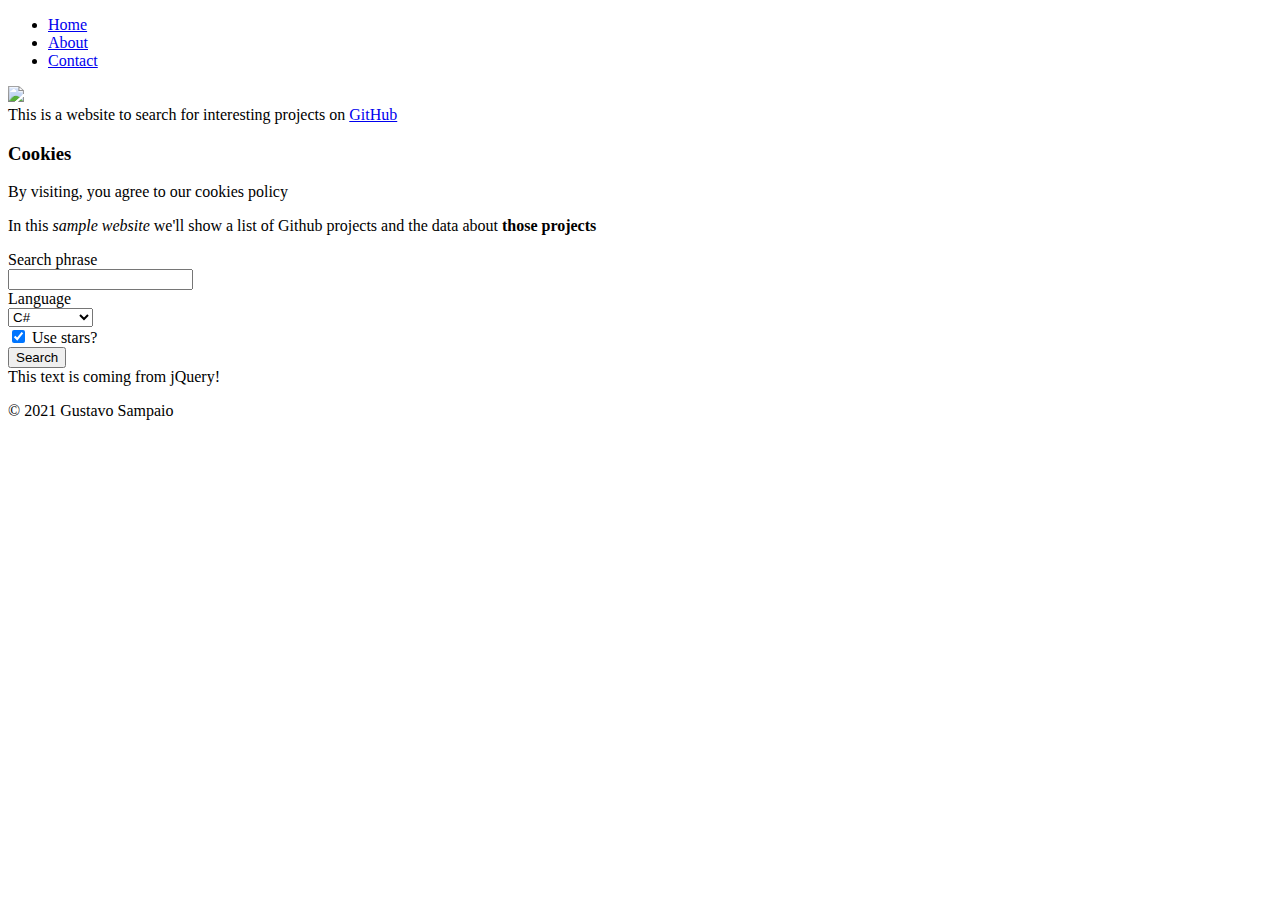
==== index.html @ b7c006ac "Added jQuery 3.6 to the project." ====
<!DOCTYPE html>
<html lang="pt">
<head>
    <meta charset="UTF-8">
    <meta name="viewport" content="width=device-width, initial-scale=1.0">
    <title>GitHub Hub</title>
    <link href='css/styles.css' rel="stylesheet" type="text/css" media="screen">
    <link rel="icon" type="image/png" href="img/favicon.ico">
</head>
<body>
    <div class="container">
        <header>
            <nav class="navbar">
                <ul>
                    <li><a href="/index.html">Home</a></li>
                    <li><a href="/about.html">About</a></li>
                    <li><a href="/contact.html">Contact</a></li>
                </ul>
            </nav>
            <a href="index.html"><img class="logo" src="img/logo.gif"/></a>
            <div>This is a website to search for interesting projects on <a href="https://github.com" target="_blank">GitHub</a></div>
        </header>
        <section class="cookie-agreement">
            <p>
                <h3>Cookies</h3>
                <span>
                    By visiting, you agree to our cookies policy
                </span>
            </p>
        </section>
        <section id="main">
            <p>
                In this <em>sample website</em> we'll show a list of Github projects 
                <span>and the data about</span> <strong>those projects</strong>
            </p>
            <form class="bordered-element simple-form" action="http://wilder.azurewebsites.net/echo" method="GET">
                <label for="searchPhrase">Search phrase</label><br>
                <input type="text" name="searchPhrase" id="searchPhrase"><br>
                <label for="langChoice">Language</label><br>
                <select name="langChoice" id="langChoice">
                    <option>All</option>
                    <option>JavaScript</option>
                    <option selected>C#</option>
                    <option>Java</option>
                    <option>Kotlin</option>
                    <option>Ruby</option>
                </select>
                <br>
                <input type="checkbox" checked="true" name="useStars" id="useStars">
                <label for="useStars">Use stars?</label><br>
                <input type="submit" value="Search"><br>
            </form>
            <div id="results" class="bordered-element">
                <div id="resultList">
                    Results here
                </div>
            </div>
        </section>
        <footer>
            <p>&copy; 2021 Gustavo Sampaio</p>
        </footer>
    </div>
    <script type="text/javascript" src="js/jquery-3.6.0.min.js"></script>
    <script type="text/javascript" src='js/index.js'></script>
</body>
</html>
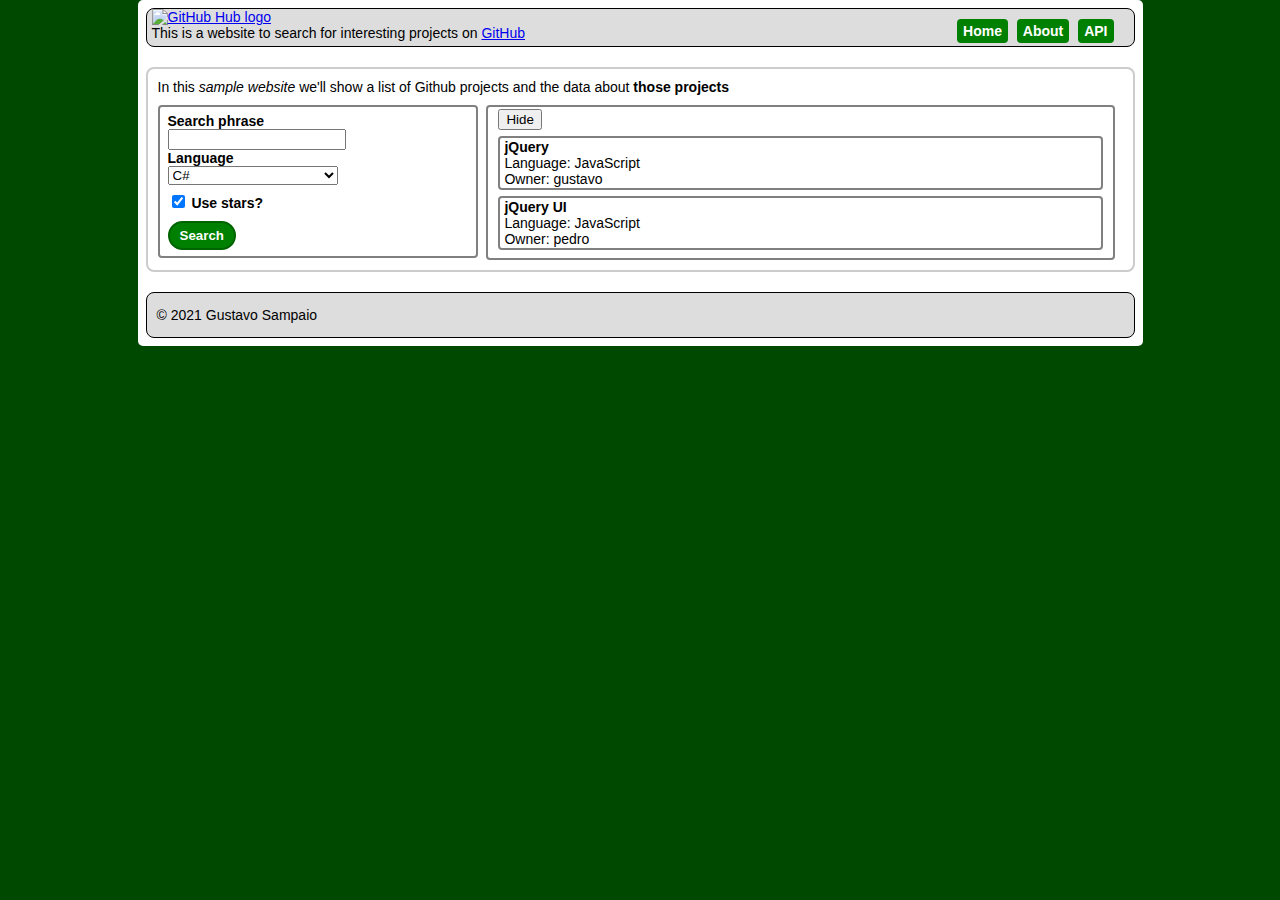
==== commit 34dc9697: "Styling the results list with event handling in jQuery!" ====
--- a/index.html
+++ b/index.html
@@ -14,20 +14,12 @@
                 <ul>
                     <li><a href="/index.html">Home</a></li>
                     <li><a href="/about.html">About</a></li>
-                    <li><a href="/contact.html">Contact</a></li>
+                    <li><a target="_blank" href="https://docs.github.com/en/rest">API</a></li>
                 </ul>
             </nav>
-            <a href="index.html"><img class="logo" src="img/logo.gif"/></a>
+            <a href="index.html"><img alt="GitHub Hub logo" class="logo" src="img/logo.gif"/></a>
             <div>This is a website to search for interesting projects on <a href="https://github.com" target="_blank">GitHub</a></div>
         </header>
-        <section class="cookie-agreement">
-            <p>
-                <h3>Cookies</h3>
-                <span>
-                    By visiting, you agree to our cookies policy
-                </span>
-            </p>
-        </section>
         <section id="main">
             <p>
                 In this <em>sample website</em> we'll show a list of Github projects 
@@ -51,8 +43,9 @@
                 <input type="submit" value="Search"><br>
             </form>
             <div id="results" class="bordered-element">
+                <button id="toggleButton">Hide</i></button>
                 <div id="resultList">
-                    Results here
+
                 </div>
             </div>
         </section>
--- a/css/styles.css
+++ b/css/styles.css
@@ -0,0 +1,129 @@
+header, footer {
+    background-color: rgb(221, 221, 221);
+    border: solid 1px black;
+    border-radius: 8px;
+    padding: 0 0 5px 5px;
+}
+
+.logo {
+    width: 200px;
+    height: 50px;
+    alt: GitHub Hub logo;
+}
+
+.navbar {
+    float: right;
+    margin-right: 20px;
+}
+
+.navbar li {
+    display: inline;
+    margin-left: 5px;
+    border-radius: 4px;
+    padding: 4px 6px;
+    font-weight: bold;
+    background-color: green;
+}
+
+nav a {
+    text-decoration: none;
+    color: white;
+}
+
+html, body {
+    padding: 0;
+    margin: 0;
+}
+
+body {
+    font-size: 14px;
+    font-family: -apple-system, BlinkMacSystemFont, 'Segoe UI', Roboto, Oxygen, Ubuntu, Cantarell, 'Open Sans', 'Helvetica Neue', sans-serif;
+    background-color: rgb(0, 73, 0);
+}
+
+footer {
+    padding: 0px 10px;
+    border-radius: 8px;
+}
+
+.container {
+    width: 989px;
+    margin: 0px auto;
+    background-color: white;
+    padding: 8px 8px;
+    border-radius: 5px;
+}
+
+#main {
+    border: solid 2px #ccc;
+    border-radius: 8px;
+    margin: 20px 0px;
+    padding: 10px 10px;
+}
+
+#main h2 {
+    margin: 0 0 10px 0;
+}
+
+#main p {
+    margin: 0 0 10px 0;
+}
+
+.simple-form {
+    padding: 6px 8px;
+    width: 300px;
+    display: inline-block;
+    vertical-align: top;
+}
+
+.simple-form label {
+    font-weight: bold;
+}
+
+.simple-form input[type=text],
+.simple-form select {
+    width: 170px;
+}
+
+.simple-form input[type="checkbox"] {
+    margin-top: 10px;
+}
+
+.simple-form input[type=submit] {
+    color: white;
+    border: solid 2px darkgreen;
+    background-color: green;
+    border-radius: 15px;
+    padding: 5px 10px;
+    font-weight: bold;
+    cursor: pointer;
+    margin-top: 10px;
+}
+
+.simple-form fieldset {
+    margin: 10px 0;
+    padding: 0;
+    border: 0;
+}
+
+.bordered-element {
+    border: solid 2px rgb(128, 128, 128);
+    border-radius: 4px;
+}
+
+#results {
+    margin: 0 5px;
+    padding: 2px 10px;
+    display: inline-block;
+    vertical-align: top;
+    width: 605px;
+}
+
+.result {
+    margin: 6px 0;
+    padding: 1px 4px;
+}
+
+.result .title {
+    font-weight: bold;
+}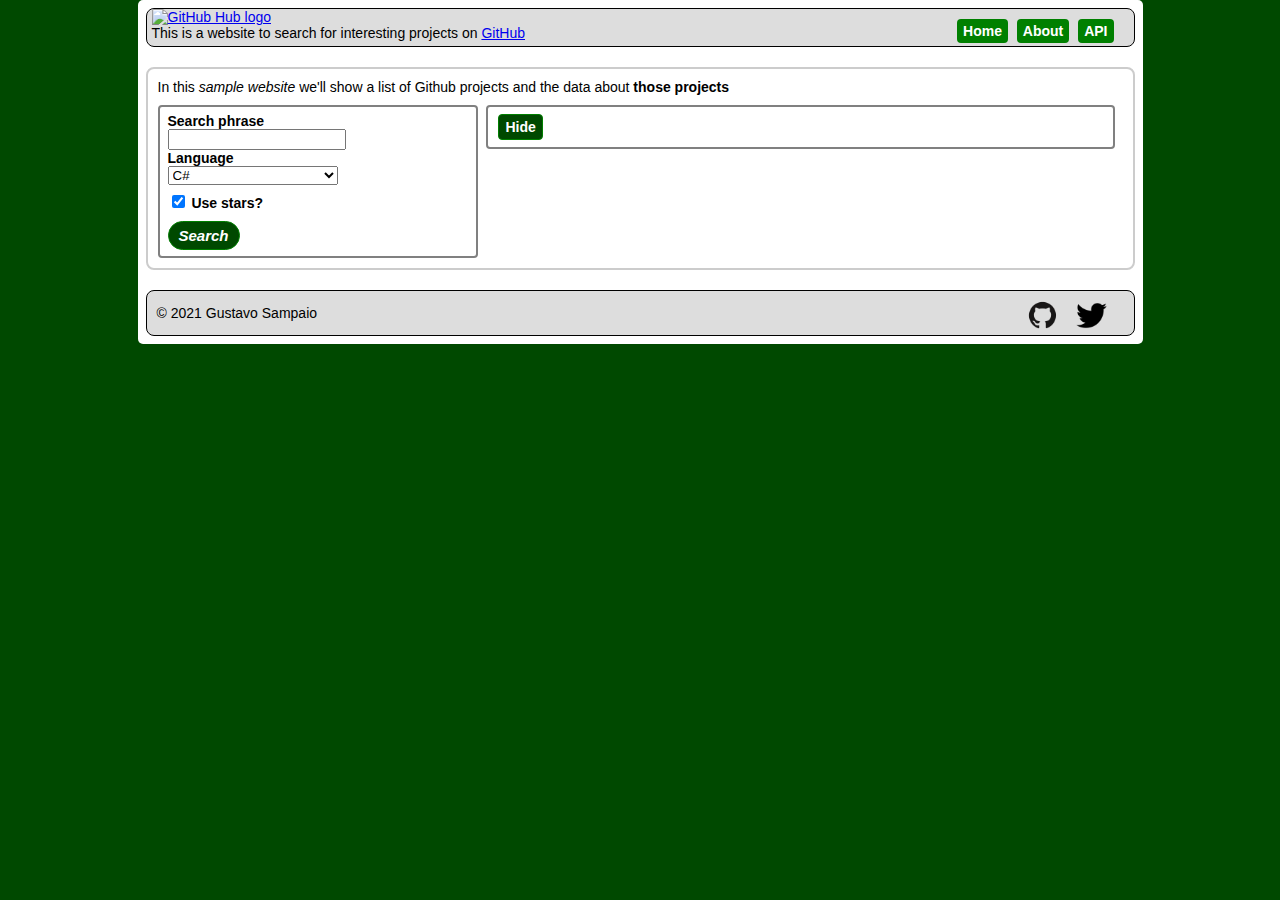
==== commit 53441103: "Added ability to query GitHub API and display the results!" ====
--- a/index.html
+++ b/index.html
@@ -40,18 +40,24 @@
                 <br>
                 <input type="checkbox" checked="true" name="useStars" id="useStars">
                 <label for="useStars">Use stars?</label><br>
-                <input type="submit" value="Search"><br>
+                <input class="formButton" type="submit" value="Search"><br>
             </form>
             <div id="results" class="bordered-element">
-                <button id="toggleButton">Hide</i></button>
+                <button class="formButton" id="toggleButton">Hide</i></button>
                 <div id="resultList">
 
                 </div>
             </div>
         </section>
         <footer>
+            <div class="footerLinks">
+                <ul>
+                    <li><a href="https://github.com/gspolima" target="_blank"><img width="45px" height="45px" src="/img/github.png"/></a></li>
+                    <li><a href="https://twitter.com/spl_gustavo" target="_blank"><img width="45px" height="45px" src="/img/twitter.png"/></a></li>
+                </ul>
+            </div>
             <p>&copy; 2021 Gustavo Sampaio</p>
-        </footer>
+        </footer>        
     </div>
     <script type="text/javascript" src="js/jquery-3.6.0.min.js"></script>
     <script type="text/javascript" src='js/index.js'></script>
--- a/css/styles.css
+++ b/css/styles.css
@@ -8,7 +8,6 @@
 .logo {
     width: 200px;
     height: 50px;
-    alt: GitHub Hub logo;
 }
 
 .navbar {
@@ -38,12 +37,28 @@
 body {
     font-size: 14px;
     font-family: -apple-system, BlinkMacSystemFont, 'Segoe UI', Roboto, Oxygen, Ubuntu, Cantarell, 'Open Sans', 'Helvetica Neue', sans-serif;
-    background-color: rgb(0, 73, 0);
+    background-color: rgb(0, 73, 0);;
+    
 }
 
 footer {
     padding: 0px 10px;
     border-radius: 8px;
+}
+
+.footerLinks {
+    float: right;
+    margin-right: 10px;
+}
+
+.footerLinks ul {
+    margin: 0;
+    padding: 2px 0 0 0;
+    list-style-type: none;
+}
+
+.footerLinks li {
+    display: inline;
 }
 
 .container {
@@ -91,11 +106,13 @@
 
 .simple-form input[type=submit] {
     color: white;
-    border: solid 2px darkgreen;
-    background-color: green;
+    border: solid 1px green;
+    background-color: rgb(0, 73, 0);;
     border-radius: 15px;
     padding: 5px 10px;
+    font-size: 15px;
     font-weight: bold;
+    font-style: oblique;
     cursor: pointer;
     margin-top: 10px;
 }
@@ -126,4 +143,16 @@
 
 .result .title {
     font-weight: bold;
+}
+
+#results #toggleButton {
+    color: white;
+    border: solid 1px green;
+    background-color: rgb(0, 73, 0);
+    margin: 5px 0;
+    border-radius: 4px;
+    padding: 4px 6px;
+    font-size: 14px;
+    font-weight: bold;
+    cursor: pointer;
 }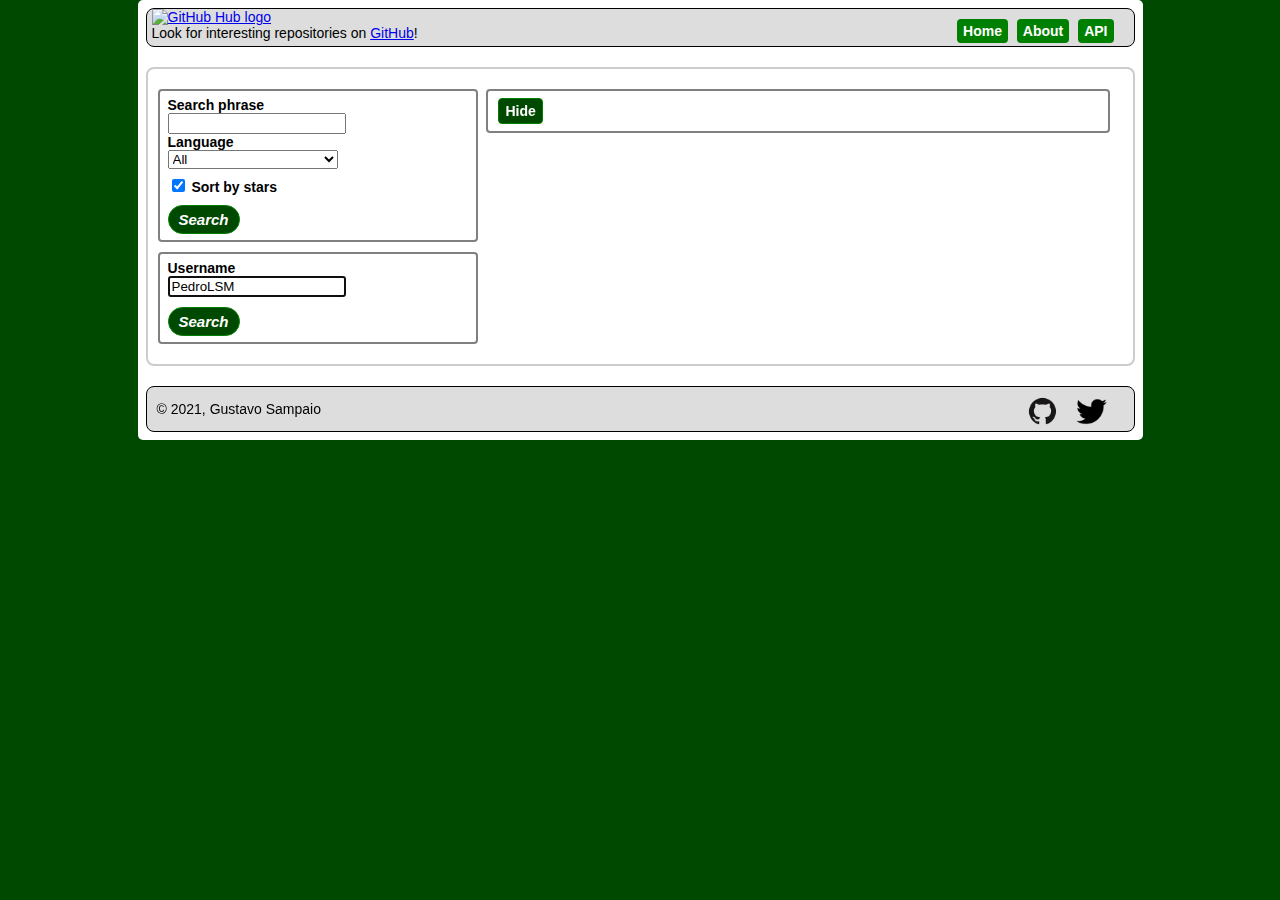
==== commit e9a7db31: "Implemented the queries against GitHub API." ====
--- a/index.html
+++ b/index.html
@@ -18,34 +18,38 @@
                 </ul>
             </nav>
             <a href="index.html"><img alt="GitHub Hub logo" class="logo" src="img/logo.gif"/></a>
-            <div>This is a website to search for interesting projects on <a href="https://github.com" target="_blank">GitHub</a></div>
+            <div>Look for interesting repositories on <a href="https://github.com" target="_blank">GitHub</a>!</div>
         </header>
         <section id="main">
-            <p>
-                In this <em>sample website</em> we'll show a list of Github projects 
-                <span>and the data about</span> <strong>those projects</strong>
-            </p>
-            <form class="bordered-element simple-form" action="http://wilder.azurewebsites.net/echo" method="GET">
-                <label for="searchPhrase">Search phrase</label><br>
-                <input type="text" name="searchPhrase" id="searchPhrase"><br>
-                <label for="langChoice">Language</label><br>
-                <select name="langChoice" id="langChoice">
-                    <option>All</option>
-                    <option>JavaScript</option>
-                    <option selected>C#</option>
-                    <option>Java</option>
-                    <option>Kotlin</option>
-                    <option>Ruby</option>
-                </select>
-                <br>
-                <input type="checkbox" checked="true" name="useStars" id="useStars">
-                <label for="useStars">Use stars?</label><br>
-                <input class="formButton" type="submit" value="Search"><br>
-            </form>
-            <div id="results" class="bordered-element">
-                <button class="formButton" id="toggleButton">Hide</i></button>
-                <div id="resultList">
-
+            <div id="search">
+                <form id="githubSearchForm" class="simple-form bordered-element" action="http://wilder.azurewebsites.net/echo" method="GET">
+                    <label for="searchPhrase">Search phrase</label><br>
+                    <input type="text" name="searchPhrase" id="searchPhrase"><br>
+                    <label for="langChoice">Language</label><br>
+                    <select name="langChoice" id="langChoice">
+                        <option selected>All</option>
+                        <option>JavaScript</option>
+                        <option>C#</option>
+                        <option>Java</option>
+                        <option>Kotlin</option>
+                        <option>Ruby</option>
+                    </select>
+                    <br>
+                    <input type="checkbox" checked="true" name="useStars" id="useStars">
+                    <label for="useStars">Sort by stars</label><br>
+                    <input id="submitSearch" class="formButton" type="submit" value="Search"><br>
+                </form>
+                <form id="githubSearchByUserForm" class="simple-form bordered-element" action="http://wilder.azurewebsites.net/echo" method="GET">
+                    <label for="user">Username</label><br>
+                    <input id="user" name="user" type="text" value="PedroLSM" autofocus><br>
+                    <input id="submitSearch" class="formButton" type="submit" value="Search">
+                </form>
+            </div>
+            <div id="resultFrame">
+                <div id="results" class="bordered-element">
+                    <button class="formButton" id="toggleButton">Hide</i></button>
+                    <div id="resultList">
+                    </div>
                 </div>
             </div>
         </section>
@@ -56,7 +60,7 @@
                     <li><a href="https://twitter.com/spl_gustavo" target="_blank"><img width="45px" height="45px" src="/img/twitter.png"/></a></li>
                 </ul>
             </div>
-            <p>&copy; 2021 Gustavo Sampaio</p>
+            <p>&copy; 2021, Gustavo Sampaio</p>
         </footer>        
     </div>
     <script type="text/javascript" src="js/jquery-3.6.0.min.js"></script>
--- a/css/styles.css
+++ b/css/styles.css
@@ -76,19 +76,20 @@
     padding: 10px 10px;
 }
 
-#main h2 {
-    margin: 0 0 10px 0;
+#search {
+    display: inline-block;
 }
 
-#main p {
-    margin: 0 0 10px 0;
+#resultFrame {
+    margin: 0px 5px;
+    display: inline-block;
+    vertical-align: top;
 }
 
 .simple-form {
+    margin: 10px 0px;
     padding: 6px 8px;
     width: 300px;
-    display: inline-block;
-    vertical-align: top;
 }
 
 .simple-form label {
@@ -129,11 +130,9 @@
 }
 
 #results {
-    margin: 0 5px;
+    margin: 10px 0px;
     padding: 2px 10px;
-    display: inline-block;
-    vertical-align: top;
-    width: 605px;
+    width: 600px;
 }
 
 .result {
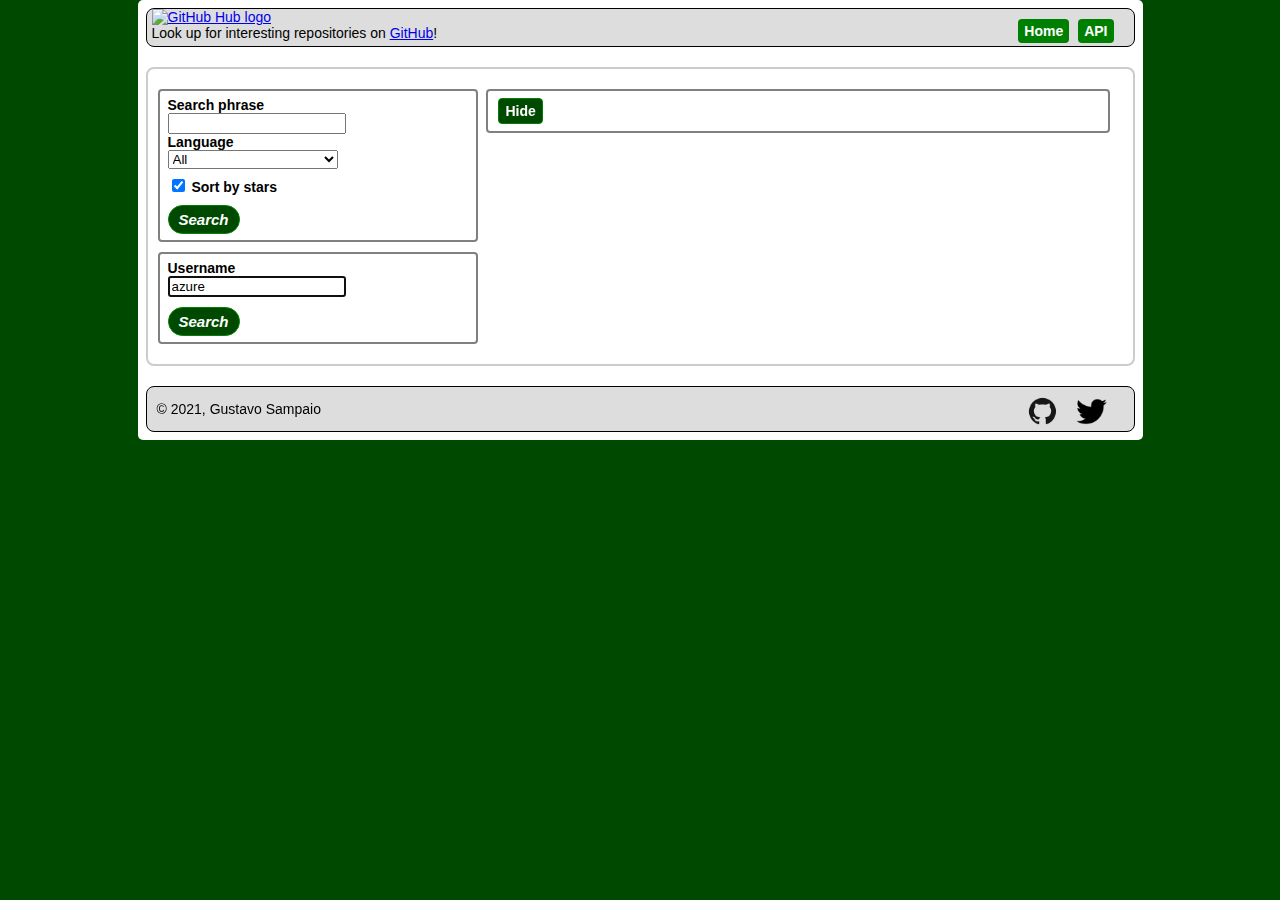
==== commit 3d13d792: "Minor interface changes" ====
--- a/index.html
+++ b/index.html
@@ -13,12 +13,11 @@
             <nav class="navbar">
                 <ul>
                     <li><a href="/index.html">Home</a></li>
-                    <li><a href="/about.html">About</a></li>
                     <li><a target="_blank" href="https://docs.github.com/en/rest">API</a></li>
                 </ul>
             </nav>
             <a href="index.html"><img alt="GitHub Hub logo" class="logo" src="img/logo.gif"/></a>
-            <div>Look for interesting repositories on <a href="https://github.com" target="_blank">GitHub</a>!</div>
+            <div>Look up for interesting repositories on <a href="https://github.com" target="_blank">GitHub</a>!</div>
         </header>
         <section id="main">
             <div id="search">
@@ -41,7 +40,7 @@
                 </form>
                 <form id="githubSearchByUserForm" class="simple-form bordered-element" action="http://wilder.azurewebsites.net/echo" method="GET">
                     <label for="user">Username</label><br>
-                    <input id="user" name="user" type="text" value="PedroLSM" autofocus><br>
+                    <input id="user" name="user" type="text" value="azure" autofocus><br>
                     <input id="submitSearch" class="formButton" type="submit" value="Search">
                 </form>
             </div>
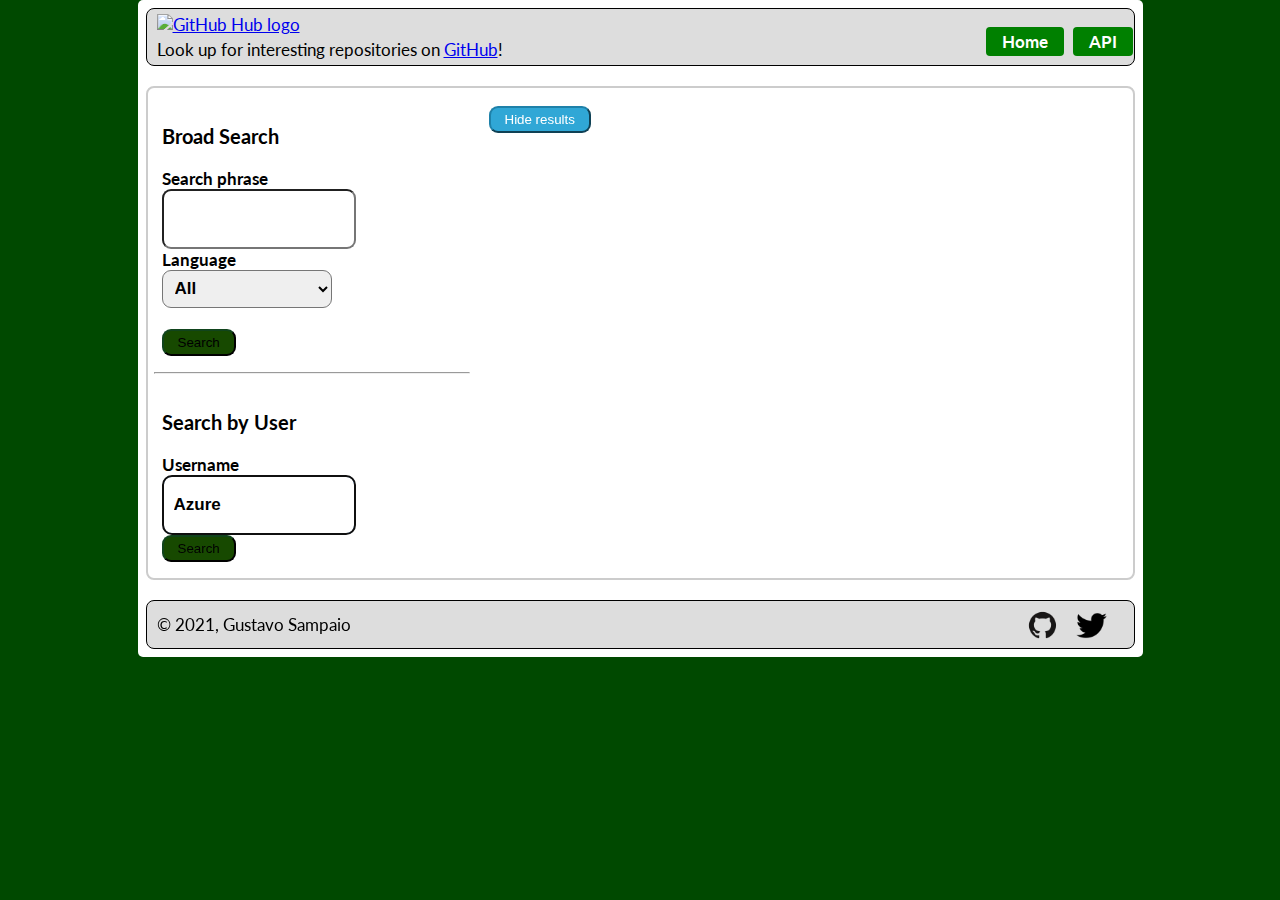
==== commit c6ef6107: "Overriding a few default bootstrap styles." ====
--- a/index.html
+++ b/index.html
@@ -1,9 +1,14 @@
 <!DOCTYPE html>
-<html lang="pt">
+<html lang="en-US">
 <head>
     <meta charset="UTF-8">
     <meta name="viewport" content="width=device-width, initial-scale=1.0">
     <title>GitHub Hub</title>
+    <link rel="preconnect" href="https://fonts.gstatic.com">
+    <link href="https://fonts.googleapis.com/css2?family=Lato:wght@400;700&display=swap" rel="stylesheet">
+    <link href='css/bootstrap.min.css' rel="stylesheet" type="text/css" media="screen">
+    <link href='css/bootstrap-reboot.min.css' rel="stylesheet" type="text/css" media="screen">
+    <link href='css/bootstrap-grid.min.css' rel="stylesheet" type="text/css" media="screen">
     <link href='css/styles.css' rel="stylesheet" type="text/css" media="screen">
     <link rel="icon" type="image/png" href="img/favicon.ico">
 </head>
@@ -21,32 +26,39 @@
         </header>
         <section id="main">
             <div id="search">
-                <form id="githubSearchForm" class="simple-form bordered-element" action="http://wilder.azurewebsites.net/echo" method="GET">
-                    <label for="searchPhrase">Search phrase</label><br>
-                    <input type="text" name="searchPhrase" id="searchPhrase"><br>
-                    <label for="langChoice">Language</label><br>
-                    <select name="langChoice" id="langChoice">
-                        <option selected>All</option>
-                        <option>JavaScript</option>
-                        <option>C#</option>
-                        <option>Java</option>
-                        <option>Kotlin</option>
-                        <option>Ruby</option>
-                    </select>
+                <form id="githubSearchForm" class="simple-form" action="http://wilder.azurewebsites.net/echo" method="GET">
+                    <h3>Broad Search</h3>
+                    <div class="form-group">
+                        <label for="searchPhrase">Search phrase</label><br>
+                        <input class="form-control form-control-sm" id="searchPhrase" type="text" name="searchPhrase"><br>
+                    </div>
+                    <div class="form-group">
+                        <label for="langChoice">Language</label><br>
+                        <select class="form-control select-list" name="langChoice" id="langChoice">
+                            <option selected>All</option>
+                            <option>JavaScript</option>
+                            <option>C#</option>
+                            <option>Java</option>
+                            <option>Kotlin</option>
+                            <option>Ruby</option>
+                        </select>
+                    </div>
                     <br>
-                    <input type="checkbox" checked="true" name="useStars" id="useStars">
-                    <label for="useStars">Sort by stars</label><br>
-                    <input id="submitSearch" class="formButton" type="submit" value="Search"><br>
+                    <button id="submitSearch" class="btn btn-success" type="submit">Search</button>
                 </form>
-                <form id="githubSearchByUserForm" class="simple-form bordered-element" action="http://wilder.azurewebsites.net/echo" method="GET">
-                    <label for="user">Username</label><br>
-                    <input id="user" name="user" type="text" value="azure" autofocus><br>
-                    <input id="submitSearch" class="formButton" type="submit" value="Search">
+                <hr>
+                <form id="githubSearchByUserForm" class="simple-form" action="http://wilder.azurewebsites.net/echo" method="GET">
+                    <h3>Search by User</h3>
+                    <div class="form-group">
+                        <label for="user">Username</label><br>
+                        <input class="form-control form-control-sm" id="user" name="user" type="text" value="Azure" autofocus><br>
+                    </div>
+                    <button id="submitSearch" class="btn btn-success" type="submit">Search</button>
                 </form>
             </div>
             <div id="resultFrame">
-                <div id="results" class="bordered-element">
-                    <button class="formButton" id="toggleButton">Hide</i></button>
+                <div id="results">
+                    <button class="btn btn-info" id="toggleButton">Hide results</i></button>
                     <div id="resultList">
                     </div>
                 </div>
@@ -63,6 +75,8 @@
         </footer>        
     </div>
     <script type="text/javascript" src="js/jquery-3.6.0.min.js"></script>
+    <script type="text/javascript" src="js/bootstrap.bundle.min.js"></script>
+    <script type="text/javascript" src="js/bootstrap.min.js"></script>
     <script type="text/javascript" src='js/index.js'></script>
 </body>
 </html>--- a/css/styles.css
+++ b/css/styles.css
@@ -1,49 +1,23 @@
-header, footer {
-    background-color: rgb(221, 221, 221);
-    border: solid 1px black;
-    border-radius: 8px;
-    padding: 0 0 5px 5px;
-}
-
 .logo {
     width: 200px;
     height: 50px;
-}
-
-.navbar {
-    float: right;
-    margin-right: 20px;
-}
-
-.navbar li {
-    display: inline;
-    margin-left: 5px;
-    border-radius: 4px;
-    padding: 4px 6px;
-    font-weight: bold;
-    background-color: green;
+    margin-bottom: 4px;
 }
 
 nav a {
     text-decoration: none;
     color: white;
-}
-
-html, body {
-    padding: 0;
-    margin: 0;
-}
-
-body {
-    font-size: 14px;
-    font-family: -apple-system, BlinkMacSystemFont, 'Segoe UI', Roboto, Oxygen, Ubuntu, Cantarell, 'Open Sans', 'Helvetica Neue', sans-serif;
-    background-color: rgb(0, 73, 0);;
-    
-}
-
-footer {
     padding: 0px 10px;
-    border-radius: 8px;
+}
+
+a:hover {
+    text-decoration: none;
+    color: white;
+}
+
+footer > p {
+    margin-bottom: 13px;
+    margin-top: 13px;
 }
 
 .footerLinks {
@@ -73,7 +47,7 @@
     border: solid 2px #ccc;
     border-radius: 8px;
     margin: 20px 0px;
-    padding: 10px 10px;
+    padding: 0px 6px;
 }
 
 #search {
@@ -101,22 +75,10 @@
     width: 170px;
 }
 
-.simple-form input[type="checkbox"] {
-    margin-top: 10px;
-}
-
-.simple-form input[type=submit] {
-    color: white;
-    border: solid 1px green;
-    background-color: rgb(0, 73, 0);;
-    border-radius: 15px;
-    padding: 5px 10px;
-    font-size: 15px;
-    font-weight: bold;
-    font-style: oblique;
-    cursor: pointer;
-    margin-top: 10px;
-}
+.form-group {
+    margin-bottom: 0px;
+}
+
 
 .simple-form fieldset {
     margin: 10px 0;
@@ -130,7 +92,7 @@
 }
 
 #results {
-    margin: 10px 0px;
+    margin: 0px 0px;
     padding: 2px 10px;
     width: 600px;
 }
@@ -146,12 +108,103 @@
 
 #results #toggleButton {
     color: white;
-    border: solid 1px green;
-    background-color: rgb(0, 73, 0);
-    margin: 5px 0;
+    margin: 16px 0 8px 0;
+    cursor: pointer;
+}
+
+/* Bootstrap Overrides */
+
+html, body {
+    padding: 0;
+    margin: 0;
+}
+
+header, footer {
+    background-color: rgb(221, 221, 221);
+    border: solid 1px black;
+    border-radius: 8px;
+    padding: 5px 5px 5px 10px;
+}
+
+body {
+    font-size: 17px;
+    font-family: Lato, -apple-system, BlinkMacSystemFont, 'Segoe UI', Roboto, Oxygen, Ubuntu, Cantarell, 'Open Sans', 'Helvetica Neue', sans-serif;
+    background-color: rgb(0, 73, 0);;
+}
+
+.h1, .h2, .h3, .h4, .h5, .h6, h1, h2, h3, h4, h5, h6 {
+    font-weight: bold;
+}
+
+footer {
+    padding: 0px 10px;
+    border-radius: 8px;
+}
+
+.navbar {
+    float: right;
+    margin-right: -4px;
+}
+
+.navbar li {
+    display: inline;
+    margin-left: 5px;
     border-radius: 4px;
     padding: 4px 6px;
-    font-size: 14px;
-    font-weight: bold;
-    cursor: pointer;
+    font-weight: bold;
+    background-color: green;
+}
+
+.btn {
+    padding: 4px 14px;
+    border-radius: 9px;
+}
+
+.btn-success {
+    background-color: #174900;
+    border-color: #11441d;
+}
+
+.btn-success.focus, .btn-success:focus {
+    background-color: #218838;
+    border-color: #1e7e34;
+    box-shadow: none;
+}
+
+.btn-info {
+    background-color: #30a7d6;
+    border-color: #1e81a9;
+}
+
+.btn-info:hover {
+    background-color: #1ebfff;
+    border-color: #77bdd8;
+}
+
+.btn-info.focus, .btn-info:focus {
+    background-color: #1ebfff;
+    border-color: #77bdd8;
+    box-shadow: none;
+}
+
+.btn-info:not(:disabled):not(.disabled).active, .btn-info:not(:disabled):not(.disabled):active, .show>.btn-info.dropdown-toggle {
+    background-color: #1ebfff;
+    border-color: #77bdd8;
+}
+
+.form-control {
+    padding: 18px 10px;
+    font-size: 17px;
+    font-weight: 600;
+    border-radius: 9px;
+}
+
+.form-control:focus {
+        border-color: #4ea3ff;
+        box-shadow: none;
+}
+
+.select-list {
+    padding: 0 8px;
+    height: 38px;
 }